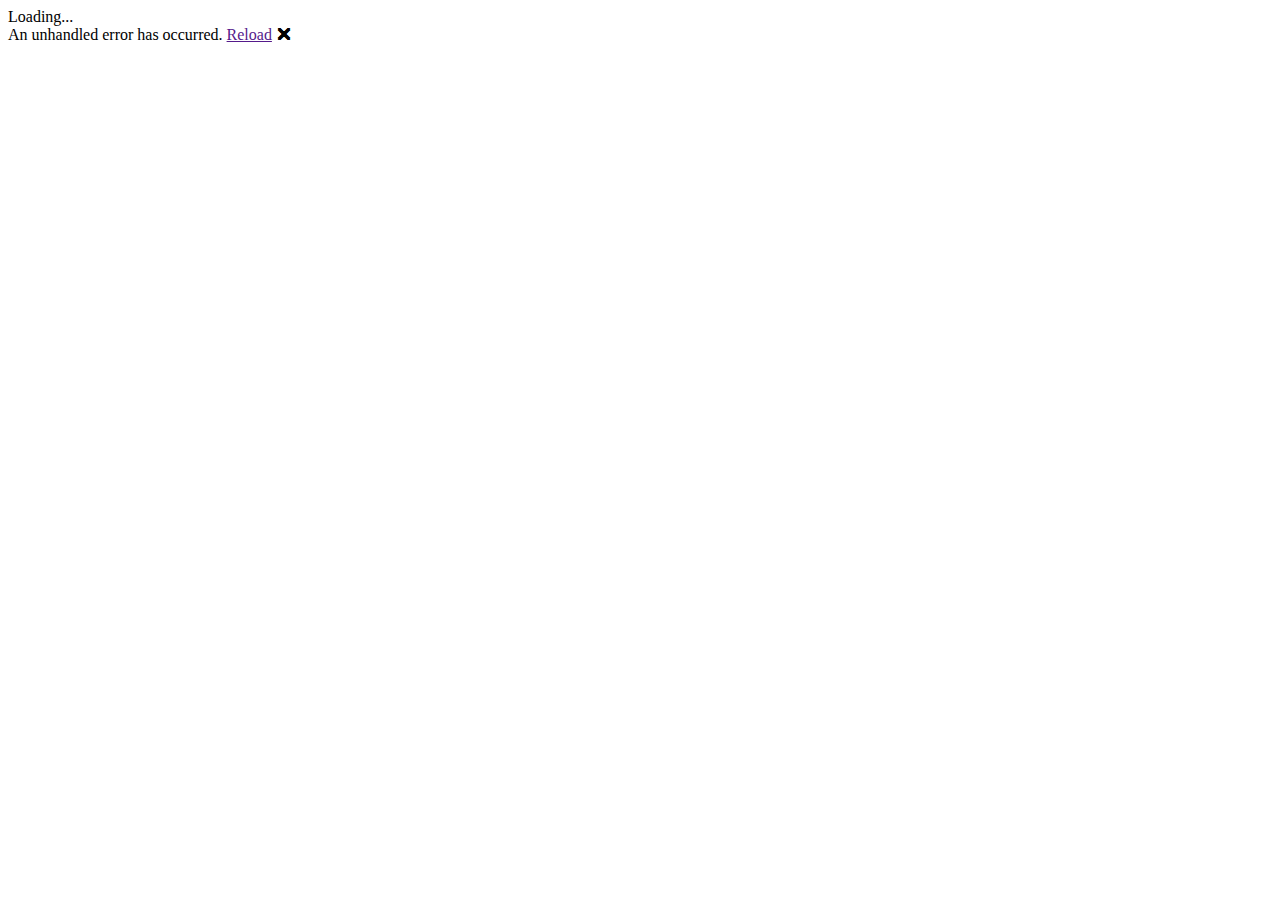
==== index.html @ 434eff9d "Deploying to gh-pages from  @ 391a9f65a5a8d8d1b9e6d101488901e3932ae08d 🚀" ====
<!DOCTYPE html>
<html lang="en">

<head>
    <meta charset="utf-8" />
    <meta name="viewport" content="width=device-width, initial-scale=1.0, maximum-scale=1.0, user-scalable=no" />
    <title>BushReport</title>
    <base href="/BushReport/" />
    <link href="css/bootstrap/bootstrap.min.css" rel="stylesheet" />
    <link href="css/app.css" rel="stylesheet" />
    <link href="BushReport.styles.css" rel="stylesheet" />
</head>

<body>
    <div id="app">Loading...</div>

    <div id="blazor-error-ui">
        An unhandled error has occurred.
        <a href="" class="reload">Reload</a>
        <a class="dismiss">🗙</a>
    </div>
    <script src="_framework/blazor.webassembly.js"></script>
</body>

</html>
---- css/app.css ----
﻿@import url('open-iconic/font/css/open-iconic-bootstrap.min.css');

html, body {
    font-family: 'Helvetica Neue', Helvetica, Arial, sans-serif;
}

h1:focus {
    outline: none;
}

a, .btn-link {
    color: #0071c1;
}

.btn-primary {
    color: #fff;
    background-color: #1b6ec2;
    border-color: #1861ac;
}

.content {
    padding-top: 1.1rem;
}

.valid.modified:not([type=checkbox]) {
    outline: 1px solid #26b050;
}

.invalid {
    outline: 1px solid red;
}

.validation-message {
    color: red;
}

#blazor-error-ui {
    background: lightyellow;
    bottom: 0;
    box-shadow: 0 -1px 2px rgba(0, 0, 0, 0.2);
    display: none;
    left: 0;
    padding: 0.6rem 1.25rem 0.7rem 1.25rem;
    position: fixed;
    width: 100%;
    z-index: 1000;
}

    #blazor-error-ui .dismiss {
        cursor: pointer;
        position: absolute;
        right: 0.75rem;
        top: 0.5rem;
    }

.blazor-error-boundary {
    background: url([data-uri]) no-repeat 1rem/1.8rem, #b32121;
    padding: 1rem 1rem 1rem 3.7rem;
    color: white;
}

    .blazor-error-boundary::after {
        content: "An error has occurred."
    }
---- BushReport.styles.css ----
/* /Shared/MainLayout.razor.rz.scp.css */
.page[b-n2nvgjvr1k] {
    position: relative;
    display: flex;
    flex-direction: column;
}

main[b-n2nvgjvr1k] {
    flex: 1;
}

.sidebar[b-n2nvgjvr1k] {
    background-image: linear-gradient(180deg, rgb(5, 39, 103) 0%, #3a0647 70%);
}

.top-row[b-n2nvgjvr1k] {
    background-color: #f7f7f7;
    border-bottom: 1px solid #d6d5d5;
    justify-content: flex-end;
    height: 3.5rem;
    display: flex;
    align-items: center;
}

    .top-row[b-n2nvgjvr1k]  a, .top-row[b-n2nvgjvr1k]  .btn-link {
        white-space: nowrap;
        margin-left: 1.5rem;
        text-decoration: none;
    }

    .top-row[b-n2nvgjvr1k]  a:hover, .top-row[b-n2nvgjvr1k]  .btn-link:hover {
        text-decoration: underline;
    }

    .top-row[b-n2nvgjvr1k]  a:first-child {
        overflow: hidden;
        text-overflow: ellipsis;
    }

@media (max-width: 640.98px) {
    .top-row:not(.auth)[b-n2nvgjvr1k] {
        display: none;
    }

    .top-row.auth[b-n2nvgjvr1k] {
        justify-content: space-between;
    }

    .top-row[b-n2nvgjvr1k]  a, .top-row[b-n2nvgjvr1k]  .btn-link {
        margin-left: 0;
    }
}

@media (min-width: 641px) {
    .page[b-n2nvgjvr1k] {
        flex-direction: row;
    }

    .sidebar[b-n2nvgjvr1k] {
        width: 250px;
        height: 100vh;
        position: sticky;
        top: 0;
    }

    .top-row[b-n2nvgjvr1k] {
        position: sticky;
        top: 0;
        z-index: 1;
    }

    .top-row.auth[b-n2nvgjvr1k]  a:first-child {
        flex: 1;
        text-align: right;
        width: 0;
    }

    .top-row[b-n2nvgjvr1k], article[b-n2nvgjvr1k] {
        padding-left: 2rem !important;
        padding-right: 1.5rem !important;
    }
}
/* /Shared/NavMenu.razor.rz.scp.css */
.navbar-toggler[b-9cm8scnfyc] {
    background-color: rgba(255, 255, 255, 0.1);
}

.top-row[b-9cm8scnfyc] {
    height: 3.5rem;
    background-color: rgba(0,0,0,0.4);
}

.navbar-brand[b-9cm8scnfyc] {
    font-size: 1.1rem;
}

.oi[b-9cm8scnfyc] {
    width: 2rem;
    font-size: 1.1rem;
    vertical-align: text-top;
    top: -2px;
}

.nav-item[b-9cm8scnfyc] {
    font-size: 0.9rem;
    padding-bottom: 0.5rem;
}

    .nav-item:first-of-type[b-9cm8scnfyc] {
        padding-top: 1rem;
    }

    .nav-item:last-of-type[b-9cm8scnfyc] {
        padding-bottom: 1rem;
    }

    .nav-item[b-9cm8scnfyc]  a {
        color: #d7d7d7;
        border-radius: 4px;
        height: 3rem;
        display: flex;
        align-items: center;
        line-height: 3rem;
    }

.nav-item[b-9cm8scnfyc]  a.active {
    background-color: rgba(255,255,255,0.25);
    color: white;
}

.nav-item[b-9cm8scnfyc]  a:hover {
    background-color: rgba(255,255,255,0.1);
    color: white;
}

@media (min-width: 641px) {
    .navbar-toggler[b-9cm8scnfyc] {
        display: none;
    }

    .collapse[b-9cm8scnfyc] {
        /* Never collapse the sidebar for wide screens */
        display: block;
    }
}
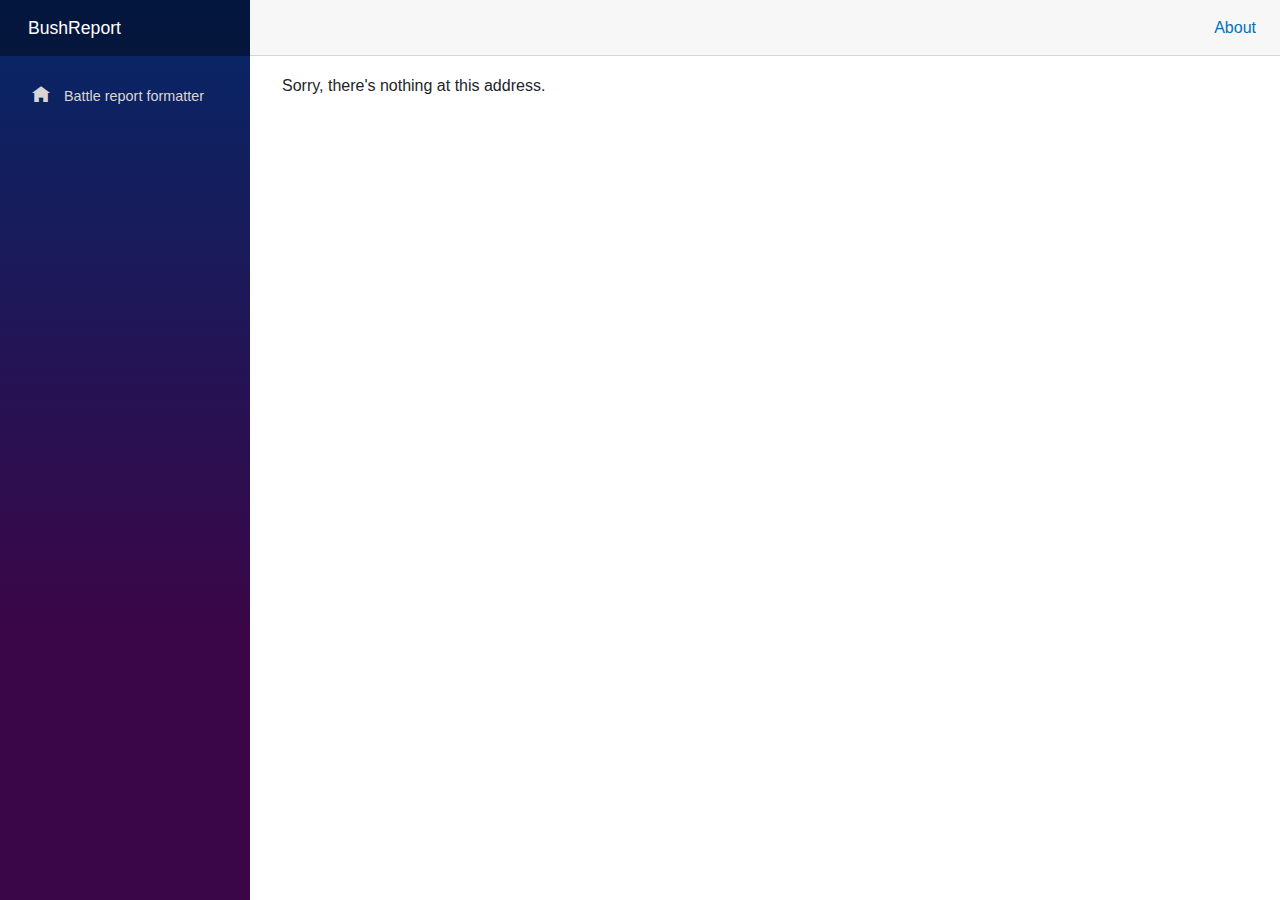
==== commit 2e5b3435: "Deploying to gh-pages from  @ 9c5d251c905b0d6317a580b914c74c34b7c9f13b 🚀" ====
--- a/index.html
+++ b/index.html
@@ -5,7 +5,7 @@
     <meta charset="utf-8" />
     <meta name="viewport" content="width=device-width, initial-scale=1.0, maximum-scale=1.0, user-scalable=no" />
     <title>BushReport</title>
-    <base href="/BushReport/" />
+    <base href="/" />
     <link href="css/bootstrap/bootstrap.min.css" rel="stylesheet" />
     <link href="css/app.css" rel="stylesheet" />
     <link href="BushReport.styles.css" rel="stylesheet" />
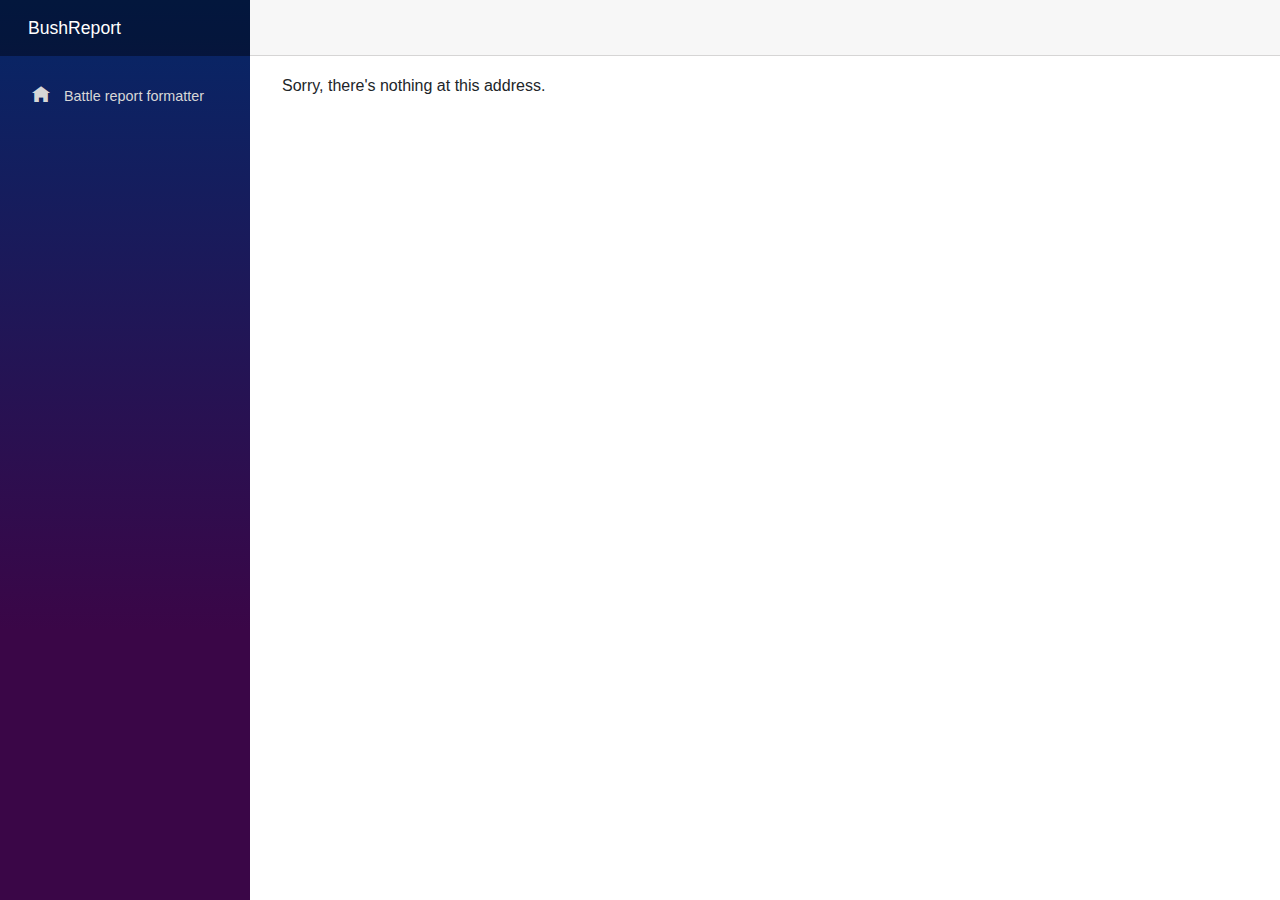
==== commit 83b77d31: "Deploying to gh-pages from  @ 26294b9a198831df1be54f229b3d0c20e26edccd 🚀" ====
--- a/index.html
+++ b/index.html
@@ -20,6 +20,12 @@
         <a class="dismiss">🗙</a>
     </div>
     <script src="_framework/blazor.webassembly.js"></script>
+    <script>
+        function copyToClipBoard(){
+            let outputText = document.getElementById('output-text').innerText;
+            navigator.clipboard.writeText(outputText);
+        }
+    </script>
 </body>
 
 </html>
